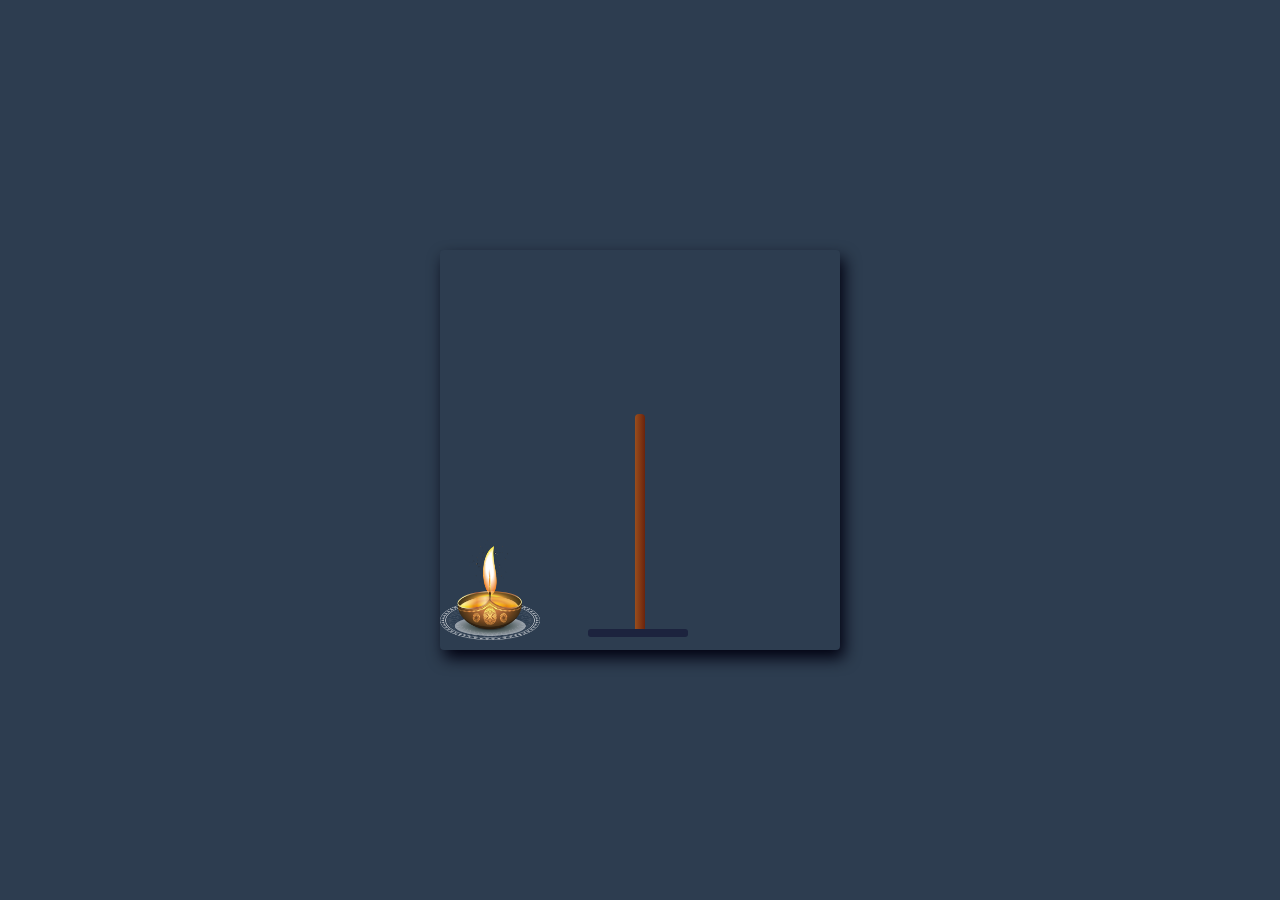
==== index.html @ 9ed8574e "release" ====
<!DOCTYPE html>
<html >
<head><meta charset="utf-8">
<meta name="viewport" content="width=device-width, initial-scale=1">
<link rel="preload" as="fetch" crossorigin="anonymous" href="/_payload.json">
<style>*{box-sizing:border-box;margin:0;padding:0}body{align-items:center;background-color:#2d3d50;display:flex;justify-content:center;min-height:100vh}.smoke{visibility:hidden}.burn{margin:-6.5rem 0 0 2rem;position:fixed;transform:rotate(50deg);z-index:3}.container{background-color:#2d3d50;border-radius:4px;box-shadow:4px 8px 16px #000010;height:400px;margin-left:-200px;margin-top:-200px;overflow:hidden;width:400px}.center,.container{left:50%;position:absolute;top:50%}.center{transform:translate(-50%,-50%)}.incense{align-items:center;display:flex;flex-direction:column}.oil-lamp{bottom:10px;height:100px;position:absolute;width:100px}.flame{animation:animate 15s ease-in-out infinite,glow 2s ease infinite;background-image:linear-gradient(#fe0000,#776b5d);border-radius:8px 8px 8px 8px/20px 20px 8px 8px;box-shadow:0 0 20px 0 #fe0000;height:.5rem;margin-bottom:200px;width:.6rem}.flame,.smoke{position:fixed}.wax{background-image:linear-gradient(90deg,#994d1c,#6b240c);border-radius:4px;bottom:-11.5rem;height:220px;width:10px;z-index:2}.stand,.wax{position:absolute}.stand{background-color:#1c233e;border-radius:3px;bottom:.8rem;height:8px;left:37%;width:100px}@keyframes animate{0%,22%,49%,62%,81%,to{border-radius:2px 14px 8px 8px/20px 20px 8px 8px}14%,32%,56%,70%,89%{border-radius:14px 2px 8px 8px/20px 20px 8px 8px}}@keyframes glow{0%,30%,60%,80%,to{box-shadow:0 0 20px #495e57}0%,20%,70%{box-shadow:0 0 40px #f99417}}</style>
<link rel="modulepreload" as="script" crossorigin href="_nuxt/entry.e20c752d.js">
<link rel="modulepreload" as="script" crossorigin href="_nuxt/default.ff0071f5.js">
<link rel="modulepreload" as="script" crossorigin href="_nuxt/index.6e324f41.js">
<link rel="prefetch" as="script" crossorigin href="_nuxt/error-404.c621703b.js">
<link rel="prefetch" as="script" crossorigin href="_nuxt/vue.f36acd1f.2bc384a8.js">
<link rel="prefetch" as="script" crossorigin href="_nuxt/error-500.df47e0ea.js">
<link rel="prefetch" as="image" type="image/gif" href="_nuxt/smoke.ccdaa024.gif">
<link rel="prefetch" as="audio" href="_nuxt/music.ab46a4f4.mp3">
<link rel="prefetch" as="image" type="image/gif" href="_nuxt/burn.98664424.gif">
<link rel="prefetch" as="image" type="image/png" href="_nuxt/oillamp.723bcfda.png">
<script type="module" src="_nuxt/entry.e20c752d.js" crossorigin></script></head>
<body ><div id="__nuxt"><div><!--[--><div class="container"><div class="center"><div class="incense"><!----><img style="bottom: 15px; position: fixed" class="smoke" src="_nuxt/smoke.ccdaa024.gif"><div class="wax" id="burn-wax"><div class="smoke flame"></div></div></div></div><div class="stand"></div><img class="oil-lamp" src="_nuxt/oillamp.723bcfda.png"></div><!--]--></div></div><script type="application/json" id="__NUXT_DATA__" data-ssr="true" data-src="/_payload.json">[{"state":1,"_errors":3,"serverRendered":5,"path":6,"prerenderedAt":7},["Reactive",2],{},["Reactive",4],{},true,"/",1701364339165]</script>
<script>window.__NUXT__={};window.__NUXT__.config={public:{apiBase:"/api"},app:{baseURL:"/",buildAssetsDir:"_nuxt/",cdnURL:""}}</script></body>
</html>
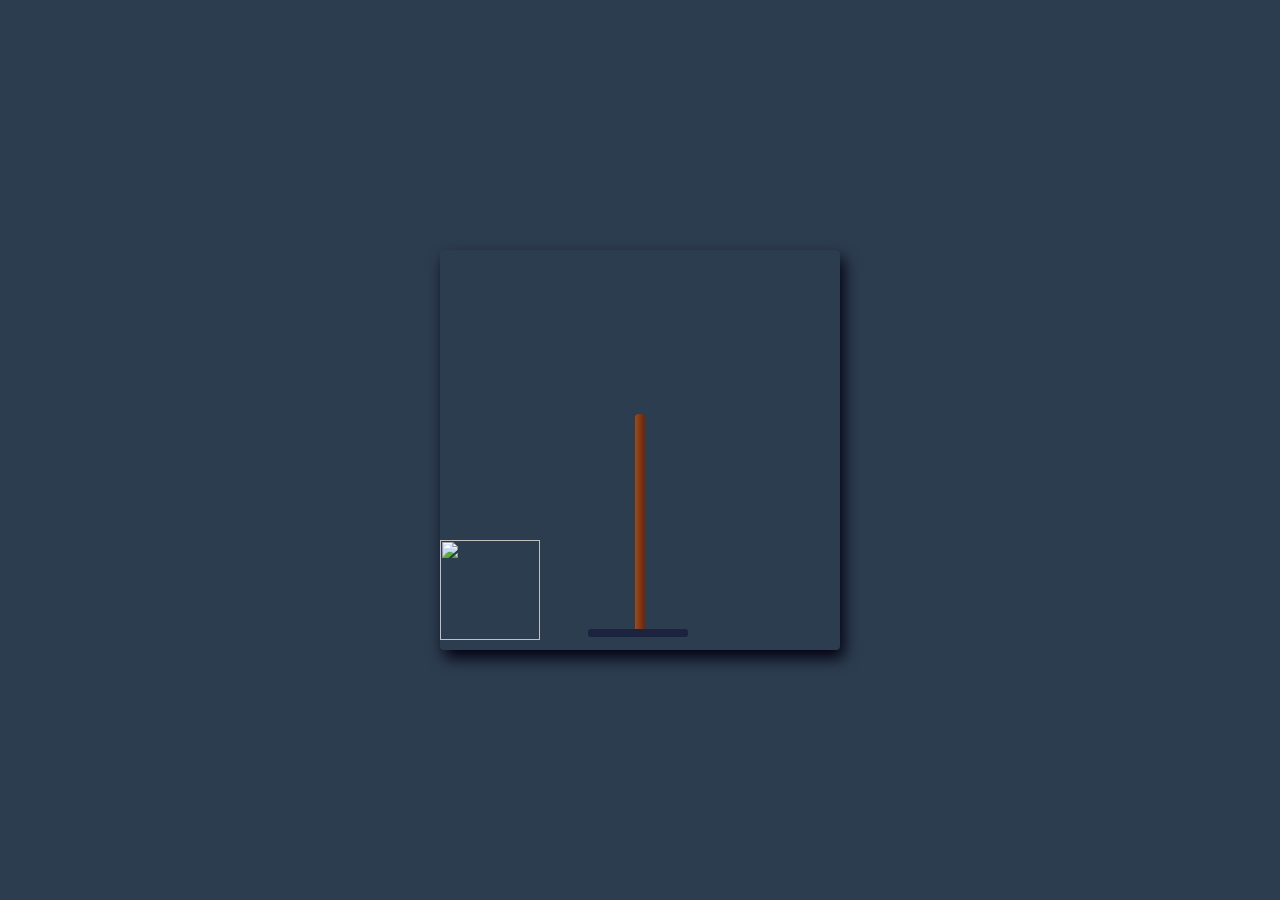
==== commit f1f49e22: "release" ====
--- a/index.html
+++ b/index.html
@@ -4,17 +4,17 @@
 <meta name="viewport" content="width=device-width, initial-scale=1">
 <link rel="preload" as="fetch" crossorigin="anonymous" href="/_payload.json">
 <style>*{box-sizing:border-box;margin:0;padding:0}body{align-items:center;background-color:#2d3d50;display:flex;justify-content:center;min-height:100vh}.smoke{visibility:hidden}.burn{margin:-6.5rem 0 0 2rem;position:fixed;transform:rotate(50deg);z-index:3}.container{background-color:#2d3d50;border-radius:4px;box-shadow:4px 8px 16px #000010;height:400px;margin-left:-200px;margin-top:-200px;overflow:hidden;width:400px}.center,.container{left:50%;position:absolute;top:50%}.center{transform:translate(-50%,-50%)}.incense{align-items:center;display:flex;flex-direction:column}.oil-lamp{bottom:10px;height:100px;position:absolute;width:100px}.flame{animation:animate 15s ease-in-out infinite,glow 2s ease infinite;background-image:linear-gradient(#fe0000,#776b5d);border-radius:8px 8px 8px 8px/20px 20px 8px 8px;box-shadow:0 0 20px 0 #fe0000;height:.5rem;margin-bottom:200px;width:.6rem}.flame,.smoke{position:fixed}.wax{background-image:linear-gradient(90deg,#994d1c,#6b240c);border-radius:4px;bottom:-11.5rem;height:220px;width:10px;z-index:2}.stand,.wax{position:absolute}.stand{background-color:#1c233e;border-radius:3px;bottom:.8rem;height:8px;left:37%;width:100px}@keyframes animate{0%,22%,49%,62%,81%,to{border-radius:2px 14px 8px 8px/20px 20px 8px 8px}14%,32%,56%,70%,89%{border-radius:14px 2px 8px 8px/20px 20px 8px 8px}}@keyframes glow{0%,30%,60%,80%,to{box-shadow:0 0 20px #495e57}0%,20%,70%{box-shadow:0 0 40px #f99417}}</style>
-<link rel="modulepreload" as="script" crossorigin href="_nuxt/entry.e20c752d.js">
-<link rel="modulepreload" as="script" crossorigin href="_nuxt/default.ff0071f5.js">
-<link rel="modulepreload" as="script" crossorigin href="_nuxt/index.6e324f41.js">
-<link rel="prefetch" as="script" crossorigin href="_nuxt/error-404.c621703b.js">
-<link rel="prefetch" as="script" crossorigin href="_nuxt/vue.f36acd1f.2bc384a8.js">
-<link rel="prefetch" as="script" crossorigin href="_nuxt/error-500.df47e0ea.js">
-<link rel="prefetch" as="image" type="image/gif" href="_nuxt/smoke.ccdaa024.gif">
-<link rel="prefetch" as="audio" href="_nuxt/music.ab46a4f4.mp3">
-<link rel="prefetch" as="image" type="image/gif" href="_nuxt/burn.98664424.gif">
-<link rel="prefetch" as="image" type="image/png" href="_nuxt/oillamp.723bcfda.png">
-<script type="module" src="_nuxt/entry.e20c752d.js" crossorigin></script></head>
-<body ><div id="__nuxt"><div><!--[--><div class="container"><div class="center"><div class="incense"><!----><img style="bottom: 15px; position: fixed" class="smoke" src="_nuxt/smoke.ccdaa024.gif"><div class="wax" id="burn-wax"><div class="smoke flame"></div></div></div></div><div class="stand"></div><img class="oil-lamp" src="_nuxt/oillamp.723bcfda.png"></div><!--]--></div></div><script type="application/json" id="__NUXT_DATA__" data-ssr="true" data-src="/_payload.json">[{"state":1,"_errors":3,"serverRendered":5,"path":6,"prerenderedAt":7},["Reactive",2],{},["Reactive",4],{},true,"/",1701364339165]</script>
-<script>window.__NUXT__={};window.__NUXT__.config={public:{apiBase:"/api"},app:{baseURL:"/",buildAssetsDir:"_nuxt/",cdnURL:""}}</script></body>
+<link rel="modulepreload" as="script" crossorigin href="/MyPray/entry.e20c752d.js">
+<link rel="modulepreload" as="script" crossorigin href="/MyPray/default.ff0071f5.js">
+<link rel="modulepreload" as="script" crossorigin href="/MyPray/index.6e324f41.js">
+<link rel="prefetch" as="script" crossorigin href="/MyPray/error-404.c621703b.js">
+<link rel="prefetch" as="script" crossorigin href="/MyPray/vue.f36acd1f.2bc384a8.js">
+<link rel="prefetch" as="script" crossorigin href="/MyPray/error-500.df47e0ea.js">
+<link rel="prefetch" as="image" type="image/gif" href="/MyPray/smoke.ccdaa024.gif">
+<link rel="prefetch" as="audio" href="/MyPray/music.ab46a4f4.mp3">
+<link rel="prefetch" as="image" type="image/gif" href="/MyPray/burn.98664424.gif">
+<link rel="prefetch" as="image" type="image/png" href="/MyPray/oillamp.723bcfda.png">
+<script type="module" src="/MyPray/entry.e20c752d.js" crossorigin></script></head>
+<body ><div id="__nuxt"><div><!--[--><div class="container"><div class="center"><div class="incense"><!----><img style="bottom: 15px; position: fixed" class="smoke" src="/MyPray/smoke.ccdaa024.gif"><div class="wax" id="burn-wax"><div class="smoke flame"></div></div></div></div><div class="stand"></div><img class="oil-lamp" src="/MyPray/oillamp.723bcfda.png"></div><!--]--></div></div><script type="application/json" id="__NUXT_DATA__" data-ssr="true" data-src="/_payload.json">[{"state":1,"_errors":3,"serverRendered":5,"path":6,"prerenderedAt":7},["Reactive",2],{},["Reactive",4],{},true,"/",1701364339165]</script>
+<script>window.__NUXT__={};window.__NUXT__.config={public:{apiBase:"/api"},app:{baseURL:"/",buildAssetsDir:"/MyPray/",cdnURL:""}}</script></body>
 </html>